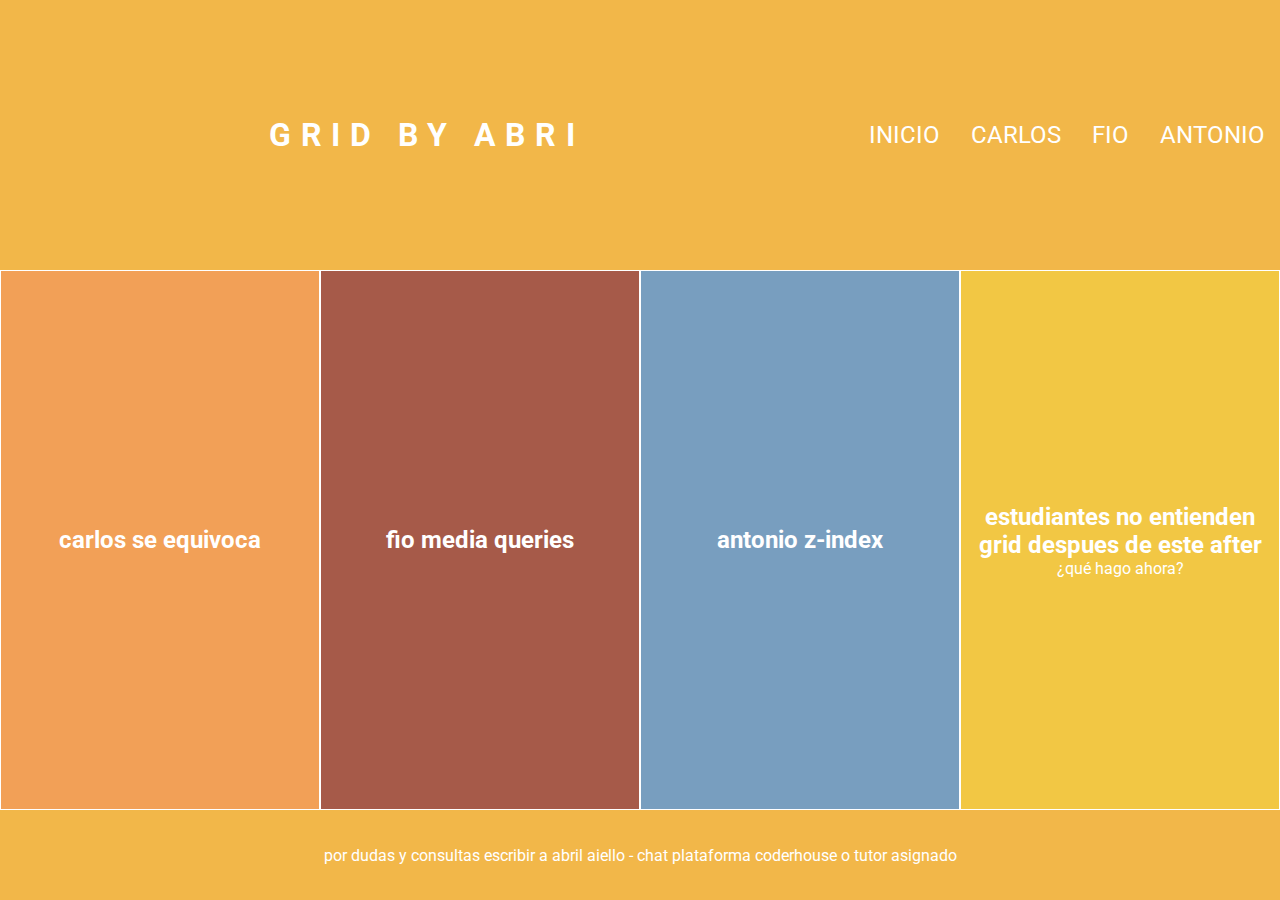
==== index.html @ 0d41d756 "primer commit" ====
<!DOCTYPE html>
<html lang="en">
<head>
    <meta charset="UTF-8">
    <meta http-equiv="X-UA-Compatible" content="IE=edge">
    <meta name="viewport" content="width=device-width, initial-scale=1.0">
    <title>Grid Abrilisima</title>
    <link href="https://fonts.googleapis.com/css2?family=Roboto:ital,wght@0,400;0,700;1,100&display=swap" rel="stylesheet">
    <link rel="stylesheet" href="css/styles.css">
</head>
<body>

    <div class="container">

        <header>
            <div class="headingUno">
                <h1>Grid by Abri</h1>
            </div>
            
            <nav>
                <ul>
                    <li><a href="#">Inicio</a></li>
                    <li><a href="pages/carlos.html">Carlos</a></li>
                    <li><a href="pages/fio.html">Fio</a></li>
                    <li><a href="pages/antonio.html">Antonio</a></li>
                </ul>
            </nav>
        </header>

        <main>
            <section class="carlos">
                <h2>Carlos se equivoca</h2>
            </section>
            <section class="fio">
                <h2>Fio media queries</h2>
            </section>
            <section class="antonio">
                <h2>Antonio z-index</h2>
            </section>
            <section class="estudiantes">
                <h2>Estudiantes no entienden grid despues de este after</h2>
                <a href="pages/yahora.html">¿Qué hago ahora?</a>
            </section>
        </main>

        <footer>
            <p>Por dudas y consultas escribir a Abril Aiello - Chat plataforma coderhouse o tutor asignado</p>
        </footer>
    </div>
</body>
</html>
---- css/styles.css ----
*{
    margin: 0px;
    padding: 0px;
    box-sizing: border-box;    
}

html{
    font-size: 62,5%;
}

.container{
    display: grid;
    grid-template-rows: 30% 60% 10%;
    height: 100vh;
}

header{
    display: grid;
    grid-template-columns: 2fr 1fr;
    grid-template-rows: 1fr;
    align-items: center;
}

.headingUno{
    display: grid; 
    justify-items: center;
}

main{
    display: grid;
    grid-template-columns: repeat(4, 1fr);
}

section{
    display: grid;
    align-items: center;
    justify-items: center;
}

.estudiantes{
    align-content: center
}

footer{
    display: grid;
    justify-items: center;
    align-items: center;
}

body{
    font-family: roboto, sans-serif;
    color: white;
}

header{
    background-color: #F2B749;
    text-transform: uppercase;   
}

h1{
    letter-spacing: 0.6rem;
}

nav{
    display: flex;
    align-items: center;
}

ul{
    display: flex;
    list-style: none;
    align-items: center;
    justify-content: space-around;
    width: 100%;
    font-size: 1.5rem;
}

a{
    text-decoration: none;
    color: white;
}

section{
    border: 1px white solid;
    text-transform: lowercase;
}

.carlos{
    background-color:#F2A057 ;
}

.fio{
    background-color: #A65A49;
}

.antonio{
    background-color: #789EBF;
}

.estudiantes{
    background-color:#F2C744;  
    text-align: center;
    padding: 5%;
}

footer{
    background-color: #F2B749;
    text-transform: lowercase;
}


.main{
    grid-template-columns: 1fr;
    align-items: center;
    justify-content: center;
    background-color:#789EBF;
}

marquee{
    border: none;
    font-size: 5rem;
    width: 90%;
    display: inline;
    background-color: #789EBF;
}
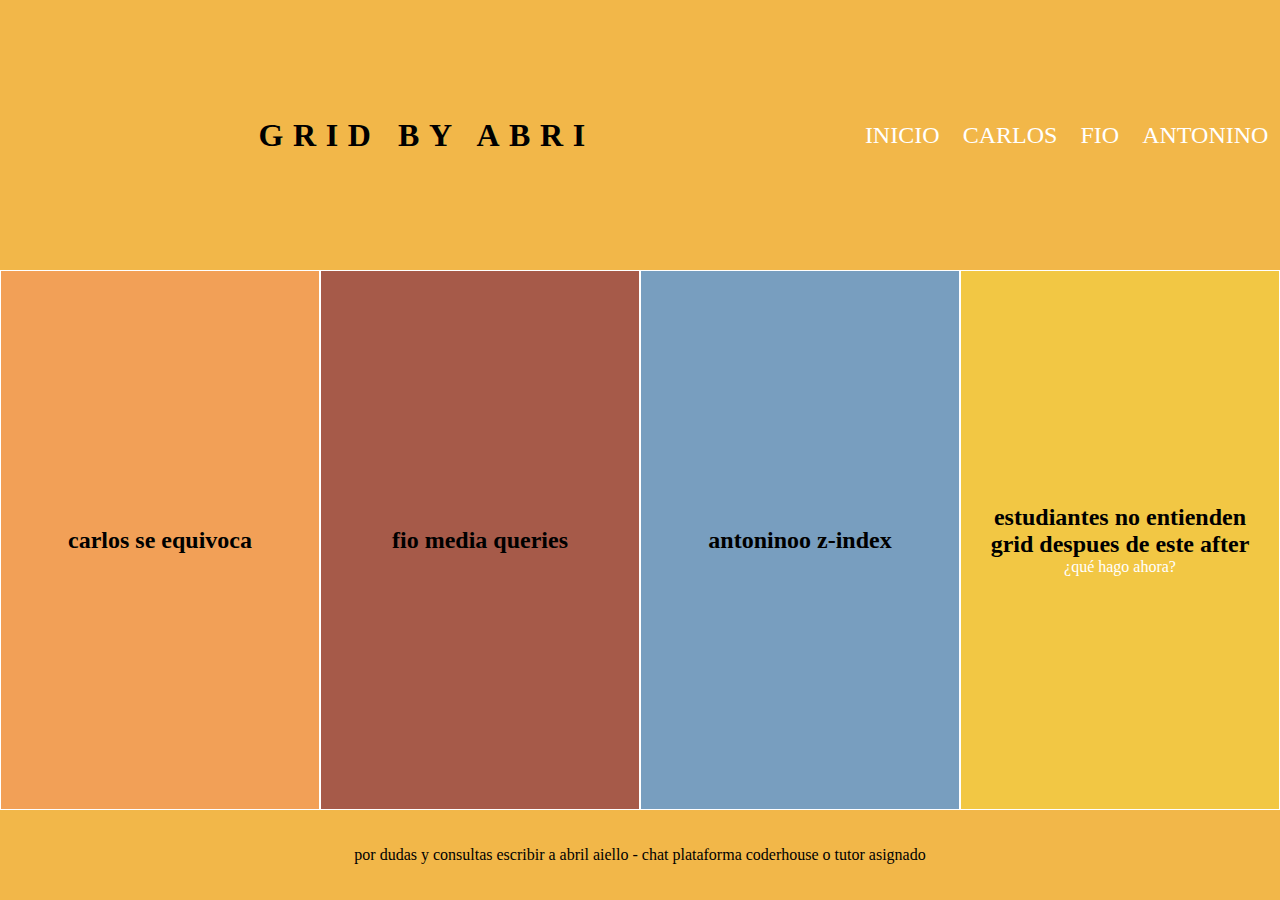
==== commit 86dc81ee: "primer commit" ====
--- a/index.html
+++ b/index.html
@@ -22,7 +22,7 @@
                     <li><a href="#">Inicio</a></li>
                     <li><a href="pages/carlos.html">Carlos</a></li>
                     <li><a href="pages/fio.html">Fio</a></li>
-                    <li><a href="pages/antonio.html">Antonio</a></li>
+                    <li><a href="pages/antonio.html">Antonino</a></li>
                 </ul>
             </nav>
         </header>
@@ -35,7 +35,7 @@
                 <h2>Fio media queries</h2>
             </section>
             <section class="antonio">
-                <h2>Antonio z-index</h2>
+                <h2>Antoninoo z-index</h2>
             </section>
             <section class="estudiantes">
                 <h2>Estudiantes no entienden grid despues de este after</h2>
--- a/css/styles.css
+++ b/css/styles.css
@@ -45,7 +45,7 @@
     display: grid;
     justify-items: center;
     align-items: center;
-}
+} */
 
 body{
     font-family: roboto, sans-serif;
